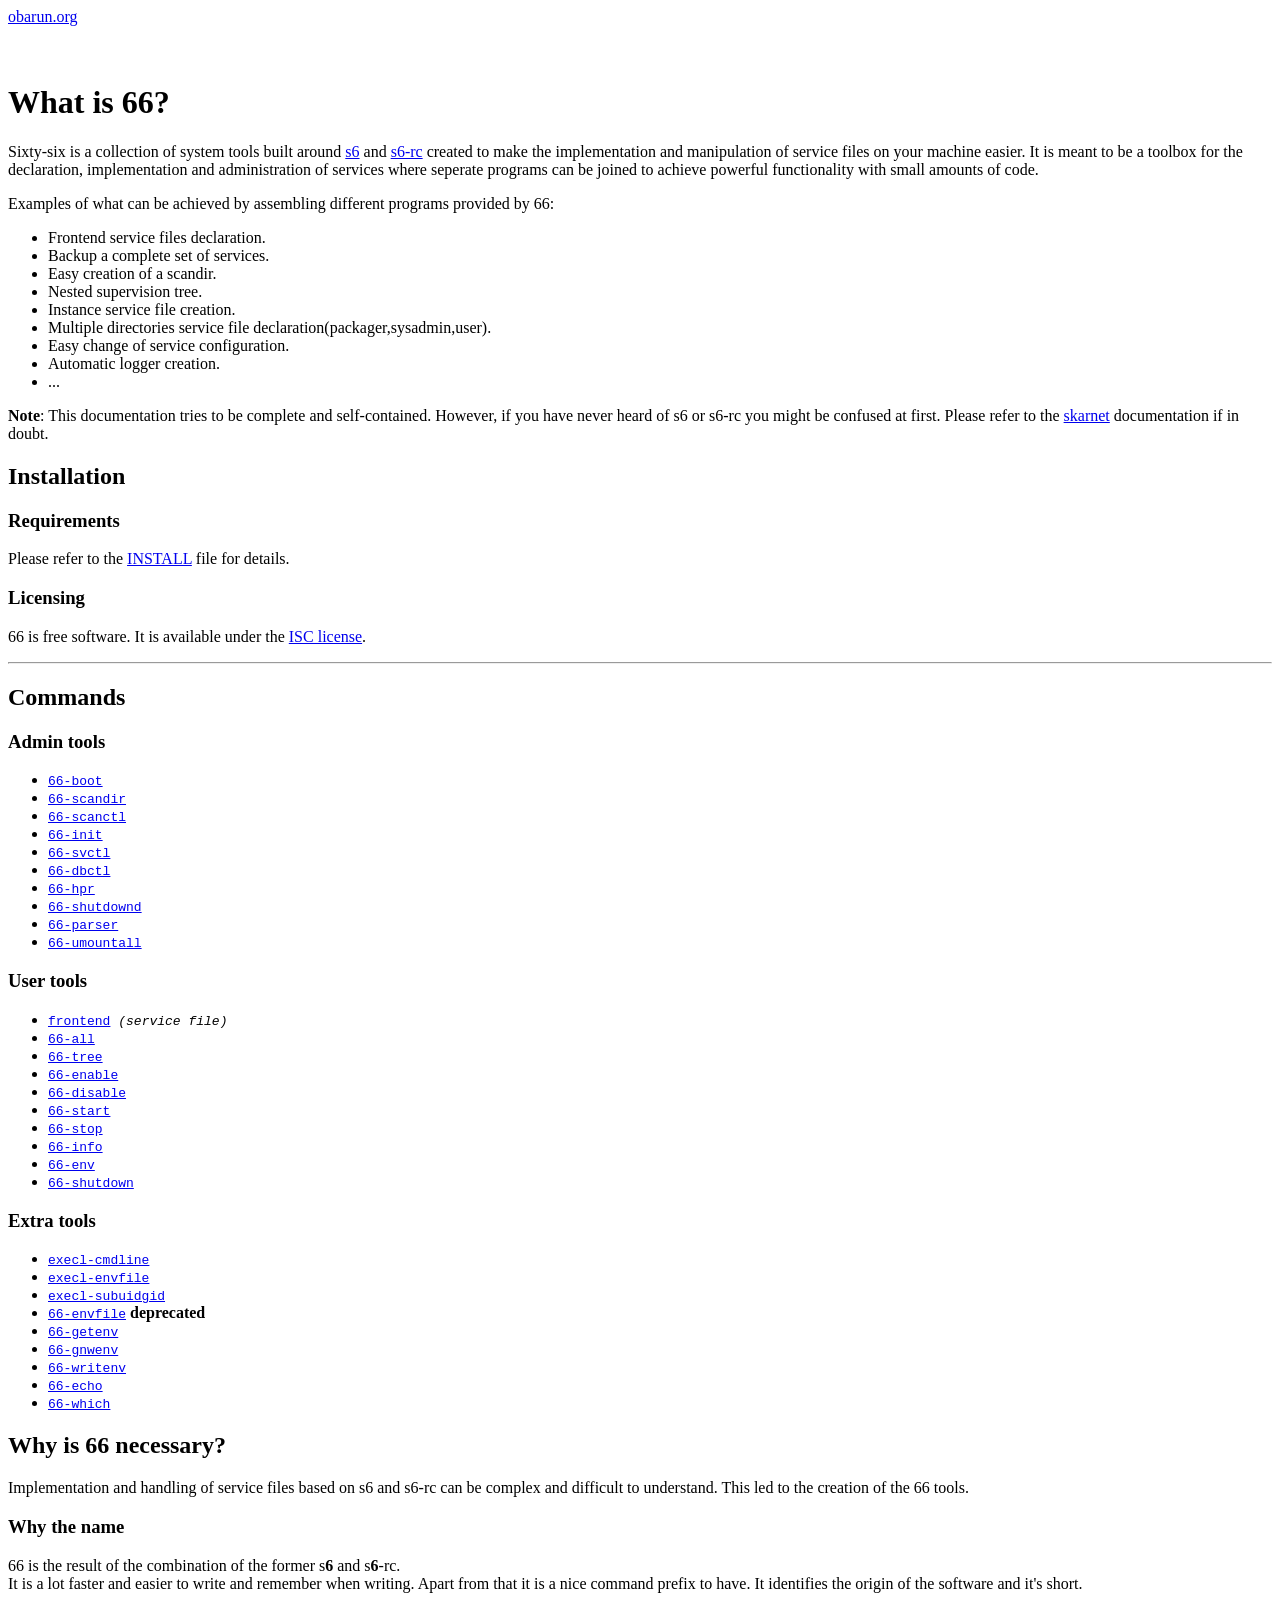
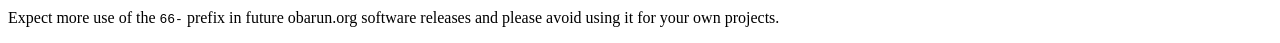
==== doc/html/index.html @ cf43206a "add doc" ====
<html>
  <head>
    <meta name="viewport" content="width=device-width, initial-scale=1.0" />
    <meta http-equiv="Content-Type" content="text/html; charset=UTF-8" />
    <meta http-equiv="Content-Language" content="en" />
    <title>66 - obarun tools build around s6 supervision suite</title>
    <meta name="Description" content="66 - obarun tools build around s6 supervision suite" />
    <meta name="Keywords" content="66 unix administration root pipe eric vidal obarun supervision frontend" />
    <!-- <link rel="stylesheet" type="text/css" href="//skarnet.org/default.css" /> -->
  </head>
<body>

<p>
<a href="//obarun.org/">obarun.org</a>
</p>

<h1><br> What is 66? </h1>

	<p>
		Sixty-six is a collection of system tools built around 
		<a href="http://skarnet.org/software/s6">s6</a> and 
		<a href="http://skarnet.org/software/s6-rc">s6-rc</a> created to 
		make the implementation and manipulation of service files on your 
		machine easier. It is meant to be a toolbox for the declaration, 
		implementation and administration of services where seperate programs 
		can be joined to achieve powerful functionality with small amounts of code.
	</p>

	<p>
		Examples of what can be achieved by assembling different programs provided by 66:
	</p>

	<ul>
		<li> Frontend service files declaration. </li>
		<li> Backup a complete set of services.</li>
		<li> Easy creation of a scandir. </li>
		<li> Nested supervision tree. </li>
		<li> Instance service file creation. </li>
		<li> Multiple directories service file declaration(packager,sysadmin,user). </li>
		<li> Easy change of service configuration. </li>
		<li> Automatic logger creation. </li>
		<li> ...</li>
	</ul>

	<p>
		<strong>Note</strong>: This documentation tries to be complete 
		and self-contained. However, if you have never heard of s6 or 
		s6-rc you might be confused at first. Please refer to the 
		<a href="https://skarnet.org/software/">skarnet</a> documentation 
		if in doubt. 
	</p>

<h2> Installation </h2>

	<h3> Requirements </h3>
	<p>
		Please refer to the <a href="https://framagit.org/Obarun/66">INSTALL</a> file for details.
	</p>

	<h3> Licensing </h3>

	<p>
		66 is free software. It is available under the
		<a href="http://opensource.org/licenses/ISC">ISC license</a>.
	</p>

<hr />


<h2> Commands </h2>

	<h3> Admin tools </h3>

	<ul>
		<li><a href="66-boot.html"><tt>66-boot</tt></a></li>
		<li><a href="66-scandir.html"><tt>66-scandir</tt></a></li>
		<li><a href="66-scanctl.html"><tt>66-scanctl</tt></a></li>
		<li><a href="66-init.html"><tt>66-init</tt></a></li>
		<li><a href="66-svctl.html"><tt>66-svctl</tt></a></li>
		<li><a href="66-dbctl.html"><tt>66-dbctl</tt></a></li>
		<li><a href="66-hpr.html"><tt>66-hpr</tt></a></li>
		<li><a href="66-shutdownd.html"><tt>66-shutdownd</tt></a></li>
		<li><a href="66-parser.html"><tt>66-parser</tt></a></li>
		<li><a href="66-umountall.html"><tt>66-umountall</tt></a></li>
	</ul>

	<h3> User tools </h3>

	<ul>
		<li><a href="frontend.html"><tt>frontend</a> <em>(service file)</em></tt></li>
		<li><a href="66-all.html"><tt>66-all</tt></a></li>
		<li><a href="66-tree.html"><tt>66-tree</tt></a></li>
		<li><a href="66-enable.html"><tt>66-enable</tt></a></li>
		<li><a href="66-disable.html"><tt>66-disable</tt></a></li>
		<li><a href="66-start.html"><tt>66-start</tt></a></li>
		<li><a href="66-stop.html"><tt>66-stop</tt></a></li>
		<li><a href="66-info.html"><tt>66-info</tt></a></li>
		<li><a href="66-env.html"><tt>66-env</tt></a></li>
		<li><a href="66-shutdown.html"><tt>66-shutdown</tt></a></li>
	</ul>
	
	<h3> Extra tools </h3>
	
	<ul>
		<li><a href="execl-cmdline.html"><tt>execl-cmdline</tt></a></li>
		<li><a href="execl-envfile.html"><tt>execl-envfile</tt></a></li>
		<li><a href="execl-subuidgid.html"><tt>execl-subuidgid</tt></a></li>
		<li><a href="66-envfile.html"><tt>66-envfile</tt></a> <strong>deprecated</strong></li>
		<li><a href="66-getenv.html"><tt>66-getenv</tt></a></li>
		<li><a href="66-gnwenv.html"><tt>66-gnwenv</tt></a></li>
		<li><a href="66-writenv.html"><tt>66-writenv</tt></a></li>
		<li><a href="66-echo.html"><tt>66-echo</tt></a></li>
		<li><a href="66-which.html"><tt>66-which</tt></a></li>
	</ul>

<h2> Why is 66 necessary? </h2>

	<p>
		Implementation and handling of service files based on s6 and s6-rc can be complex and difficult to understand. This led to the creation of the 66 tools.
	</p>

	<h3> Why the name </h3>

	<p>
		66 is the result of the combination of the former s<strong>6</strong> and s<strong>6</strong>-rc.<br>
		It is a lot faster and easier to write and remember when writing. 
		Apart from that it is a nice command prefix to have. 
		It identifies the origin of the software and it's short.
	</p>

	<p>
		Expect more use of the <tt>66-</tt> prefix in future obarun.org 
		software releases and please avoid using it for your own projects.
	</p>

</body>
</html>
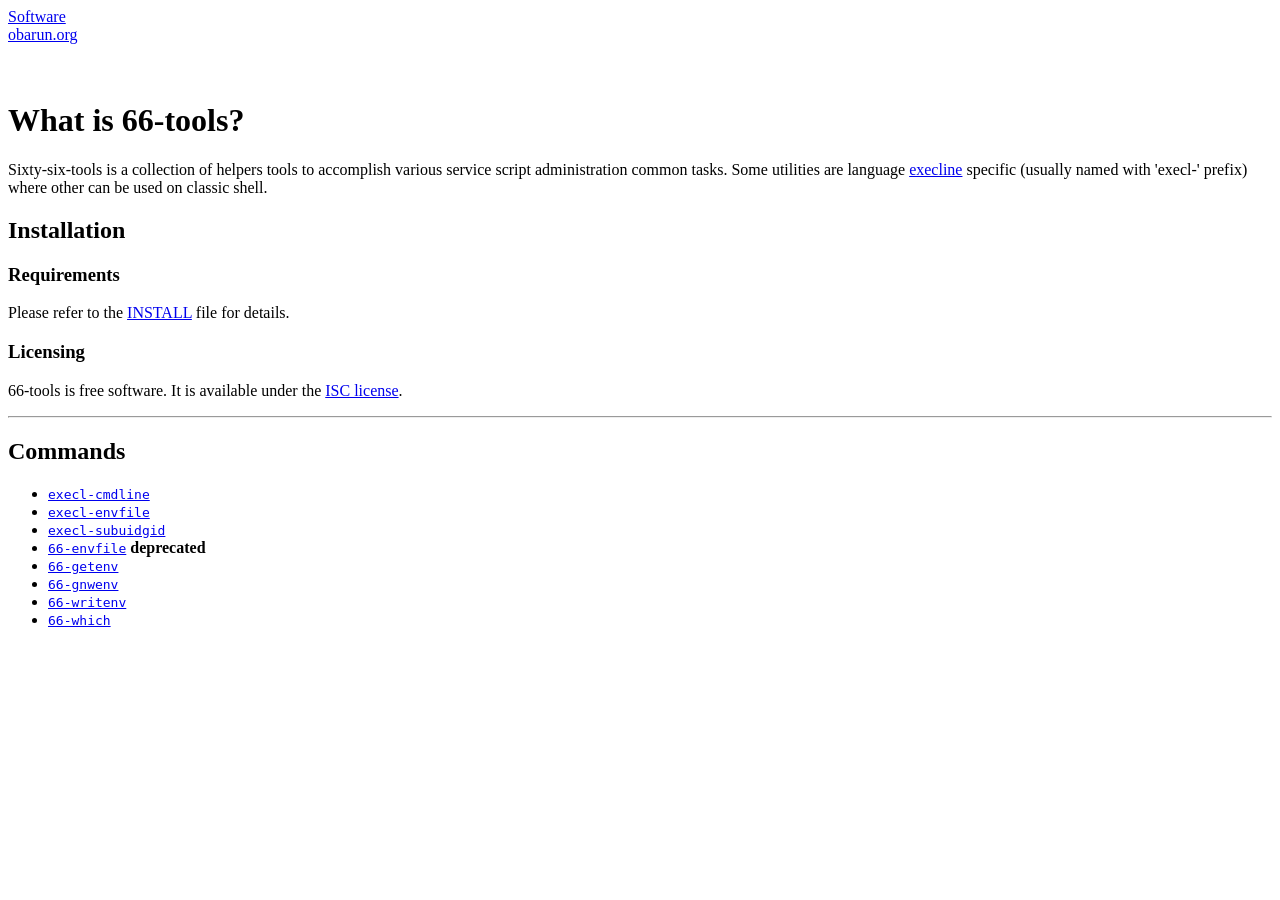
==== commit d71a5510: "udpate documentation part" ====
--- a/doc/html/index.html
+++ b/doc/html/index.html
@@ -3,64 +3,39 @@
     <meta name="viewport" content="width=device-width, initial-scale=1.0" />
     <meta http-equiv="Content-Type" content="text/html; charset=UTF-8" />
     <meta http-equiv="Content-Language" content="en" />
-    <title>66 - obarun tools build around s6 supervision suite</title>
-    <meta name="Description" content="66 - obarun tools build around s6 supervision suite" />
-    <meta name="Keywords" content="66 unix administration root pipe eric vidal obarun supervision frontend" />
+    <title>66-tools - obarun tools build around s6 supervision suite</title>
+    <meta name="Description" content="66-tools - obarun tools build around s6 supervision suite" />
+    <meta name="Keywords" content="66 unix administration root pipe eric vidal obarun supervision environment" />
     <!-- <link rel="stylesheet" type="text/css" href="//skarnet.org/default.css" /> -->
   </head>
 <body>
 
 <p>
+<a href="//web.obarun.org/software">Software</a><br/>
 <a href="//obarun.org/">obarun.org</a>
 </p>
 
-<h1><br> What is 66? </h1>
+<h1><br> What is 66-tools? </h1>
 
 	<p>
-		Sixty-six is a collection of system tools built around 
-		<a href="http://skarnet.org/software/s6">s6</a> and 
-		<a href="http://skarnet.org/software/s6-rc">s6-rc</a> created to 
-		make the implementation and manipulation of service files on your 
-		machine easier. It is meant to be a toolbox for the declaration, 
-		implementation and administration of services where seperate programs 
-		can be joined to achieve powerful functionality with small amounts of code.
-	</p>
-
-	<p>
-		Examples of what can be achieved by assembling different programs provided by 66:
-	</p>
-
-	<ul>
-		<li> Frontend service files declaration. </li>
-		<li> Backup a complete set of services.</li>
-		<li> Easy creation of a scandir. </li>
-		<li> Nested supervision tree. </li>
-		<li> Instance service file creation. </li>
-		<li> Multiple directories service file declaration(packager,sysadmin,user). </li>
-		<li> Easy change of service configuration. </li>
-		<li> Automatic logger creation. </li>
-		<li> ...</li>
-	</ul>
-
-	<p>
-		<strong>Note</strong>: This documentation tries to be complete 
-		and self-contained. However, if you have never heard of s6 or 
-		s6-rc you might be confused at first. Please refer to the 
-		<a href="https://skarnet.org/software/">skarnet</a> documentation 
-		if in doubt. 
+		Sixty-six-tools is a collection of helpers tools to accomplish various
+		service script administration common tasks. Some utilities are language
+		<a href="https://skarnet.org/software/execline">execline</a>
+		specific (usually named with 'execl-' prefix) where other can
+		be used on classic shell.
 	</p>
 
 <h2> Installation </h2>
 
 	<h3> Requirements </h3>
 	<p>
-		Please refer to the <a href="https://framagit.org/Obarun/66">INSTALL</a> file for details.
+		Please refer to the <a href="https://framagit.org/Obarun/66-tools">INSTALL</a> file for details.
 	</p>
 
 	<h3> Licensing </h3>
 
 	<p>
-		66 is free software. It is available under the
+		66-tools is free software. It is available under the
 		<a href="http://opensource.org/licenses/ISC">ISC license</a>.
 	</p>
 
@@ -69,38 +44,6 @@
 
 <h2> Commands </h2>
 
-	<h3> Admin tools </h3>
-
-	<ul>
-		<li><a href="66-boot.html"><tt>66-boot</tt></a></li>
-		<li><a href="66-scandir.html"><tt>66-scandir</tt></a></li>
-		<li><a href="66-scanctl.html"><tt>66-scanctl</tt></a></li>
-		<li><a href="66-init.html"><tt>66-init</tt></a></li>
-		<li><a href="66-svctl.html"><tt>66-svctl</tt></a></li>
-		<li><a href="66-dbctl.html"><tt>66-dbctl</tt></a></li>
-		<li><a href="66-hpr.html"><tt>66-hpr</tt></a></li>
-		<li><a href="66-shutdownd.html"><tt>66-shutdownd</tt></a></li>
-		<li><a href="66-parser.html"><tt>66-parser</tt></a></li>
-		<li><a href="66-umountall.html"><tt>66-umountall</tt></a></li>
-	</ul>
-
-	<h3> User tools </h3>
-
-	<ul>
-		<li><a href="frontend.html"><tt>frontend</a> <em>(service file)</em></tt></li>
-		<li><a href="66-all.html"><tt>66-all</tt></a></li>
-		<li><a href="66-tree.html"><tt>66-tree</tt></a></li>
-		<li><a href="66-enable.html"><tt>66-enable</tt></a></li>
-		<li><a href="66-disable.html"><tt>66-disable</tt></a></li>
-		<li><a href="66-start.html"><tt>66-start</tt></a></li>
-		<li><a href="66-stop.html"><tt>66-stop</tt></a></li>
-		<li><a href="66-info.html"><tt>66-info</tt></a></li>
-		<li><a href="66-env.html"><tt>66-env</tt></a></li>
-		<li><a href="66-shutdown.html"><tt>66-shutdown</tt></a></li>
-	</ul>
-	
-	<h3> Extra tools </h3>
-	
 	<ul>
 		<li><a href="execl-cmdline.html"><tt>execl-cmdline</tt></a></li>
 		<li><a href="execl-envfile.html"><tt>execl-envfile</tt></a></li>
@@ -109,29 +52,8 @@
 		<li><a href="66-getenv.html"><tt>66-getenv</tt></a></li>
 		<li><a href="66-gnwenv.html"><tt>66-gnwenv</tt></a></li>
 		<li><a href="66-writenv.html"><tt>66-writenv</tt></a></li>
-		<li><a href="66-echo.html"><tt>66-echo</tt></a></li>
 		<li><a href="66-which.html"><tt>66-which</tt></a></li>
 	</ul>
 
-<h2> Why is 66 necessary? </h2>
-
-	<p>
-		Implementation and handling of service files based on s6 and s6-rc can be complex and difficult to understand. This led to the creation of the 66 tools.
-	</p>
-
-	<h3> Why the name </h3>
-
-	<p>
-		66 is the result of the combination of the former s<strong>6</strong> and s<strong>6</strong>-rc.<br>
-		It is a lot faster and easier to write and remember when writing. 
-		Apart from that it is a nice command prefix to have. 
-		It identifies the origin of the software and it's short.
-	</p>
-
-	<p>
-		Expect more use of the <tt>66-</tt> prefix in future obarun.org 
-		software releases and please avoid using it for your own projects.
-	</p>
-
 </body>
 </html>
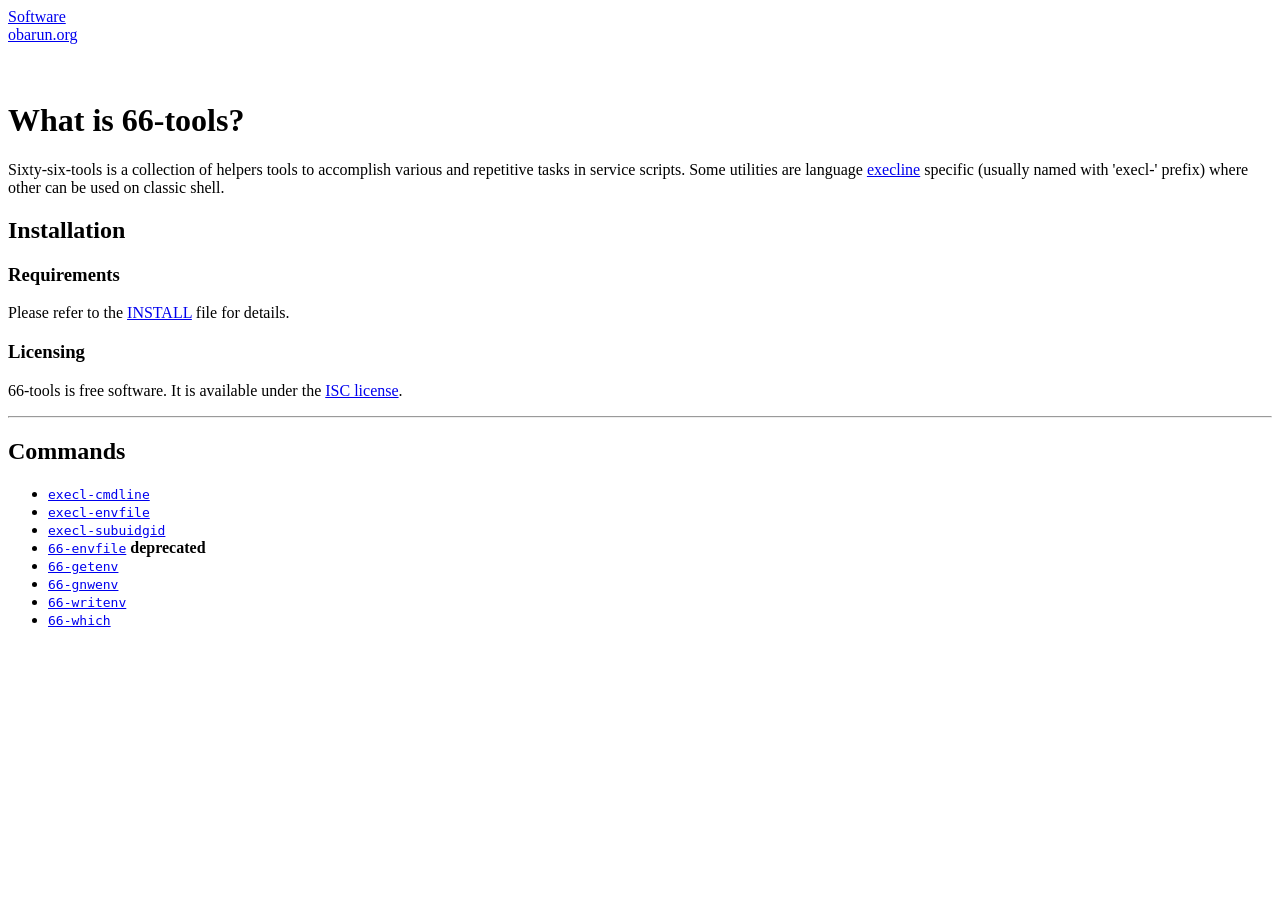
==== commit 5fa5b9ae: "update doc" ====
--- a/doc/html/index.html
+++ b/doc/html/index.html
@@ -18,8 +18,8 @@
 <h1><br> What is 66-tools? </h1>
 
 	<p>
-		Sixty-six-tools is a collection of helpers tools to accomplish various
-		service script administration common tasks. Some utilities are language
+		Sixty-six-tools is a collection of helpers tools to accomplish 
+		various and repetitive tasks in service scripts. Some utilities are language
 		<a href="https://skarnet.org/software/execline">execline</a>
 		specific (usually named with 'execl-' prefix) where other can
 		be used on classic shell.
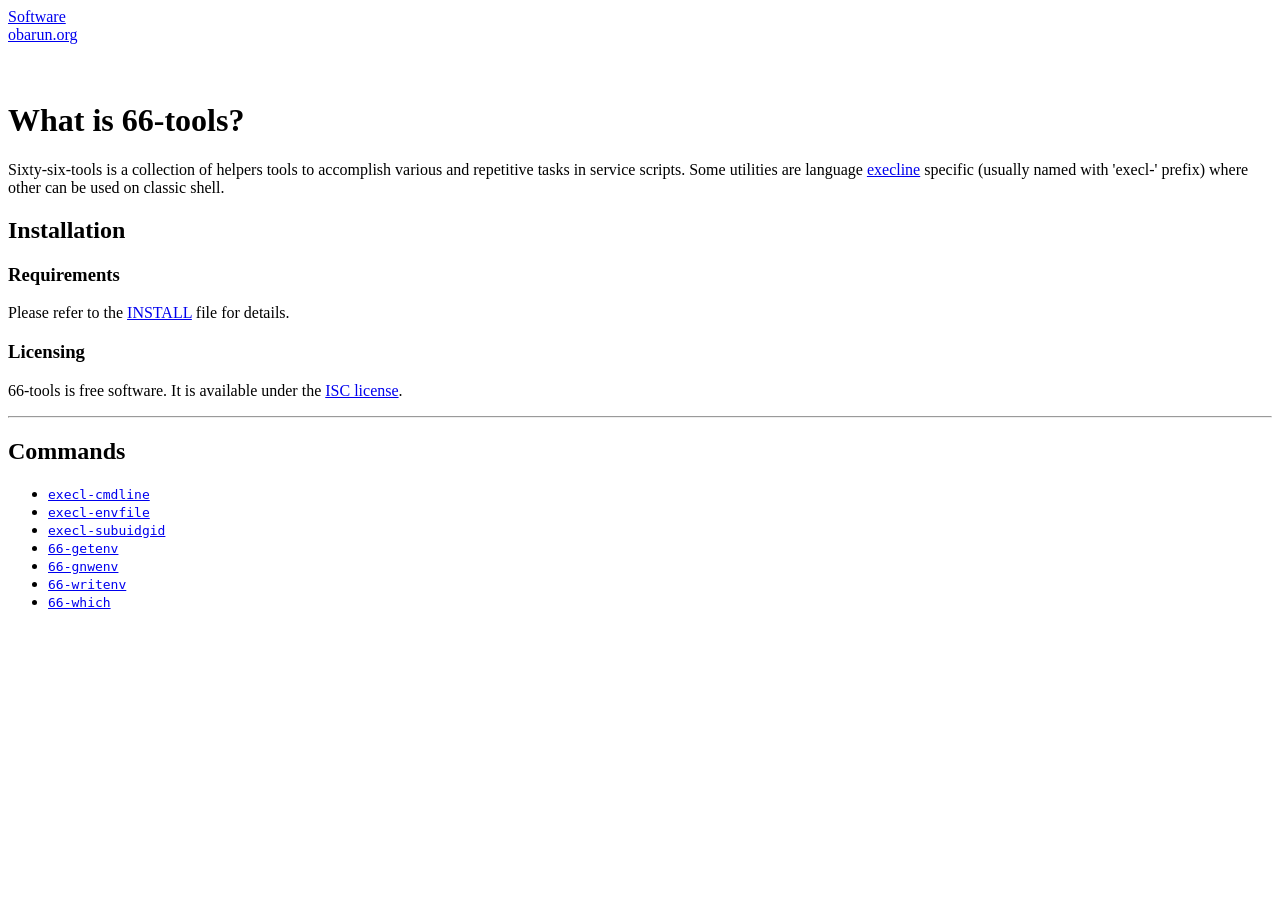
==== commit 9ee97e86: "remove deprecated 66-envfile tools" ====
--- a/doc/html/index.html
+++ b/doc/html/index.html
@@ -48,7 +48,6 @@
 		<li><a href="execl-cmdline.html"><tt>execl-cmdline</tt></a></li>
 		<li><a href="execl-envfile.html"><tt>execl-envfile</tt></a></li>
 		<li><a href="execl-subuidgid.html"><tt>execl-subuidgid</tt></a></li>
-		<li><a href="66-envfile.html"><tt>66-envfile</tt></a> <strong>deprecated</strong></li>
 		<li><a href="66-getenv.html"><tt>66-getenv</tt></a></li>
 		<li><a href="66-gnwenv.html"><tt>66-gnwenv</tt></a></li>
 		<li><a href="66-writenv.html"><tt>66-writenv</tt></a></li>
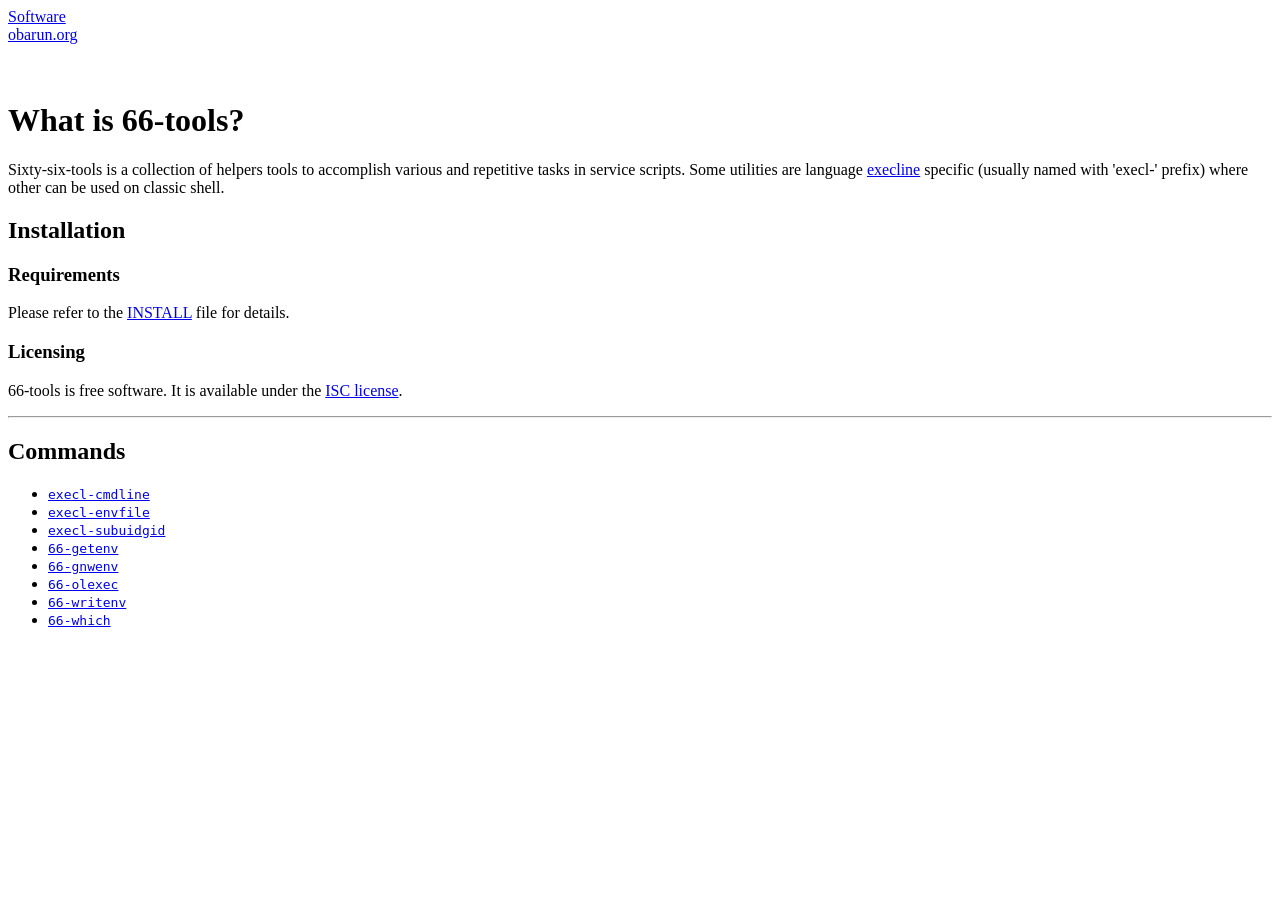
==== commit e4797c14: "add 66-olexec tool" ====
--- a/doc/html/index.html
+++ b/doc/html/index.html
@@ -50,6 +50,7 @@
 		<li><a href="execl-subuidgid.html"><tt>execl-subuidgid</tt></a></li>
 		<li><a href="66-getenv.html"><tt>66-getenv</tt></a></li>
 		<li><a href="66-gnwenv.html"><tt>66-gnwenv</tt></a></li>
+		<li><a href="66-olexec.html"><tt>66-olexec</tt></a></li>
 		<li><a href="66-writenv.html"><tt>66-writenv</tt></a></li>
 		<li><a href="66-which.html"><tt>66-which</tt></a></li>
 	</ul>
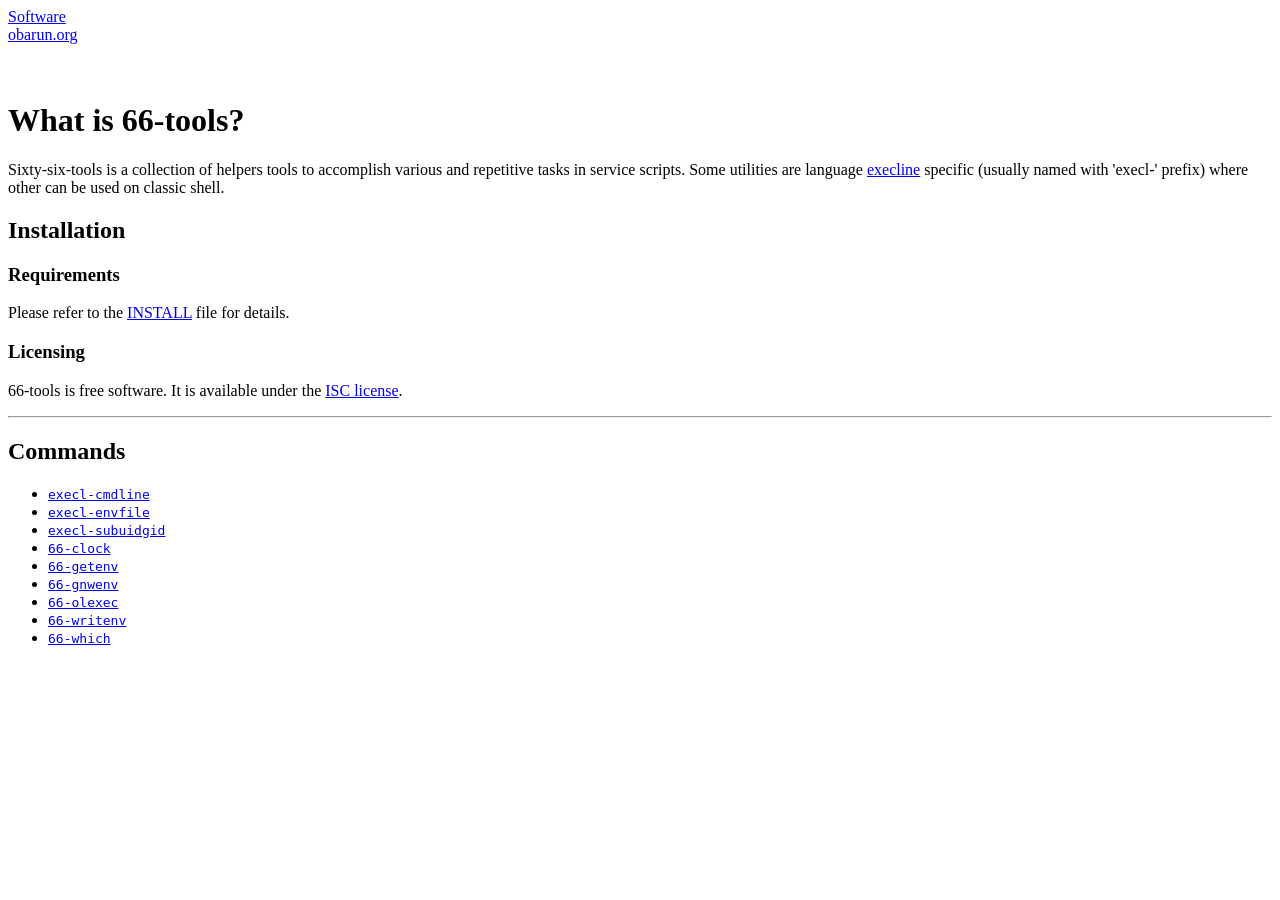
==== commit 138d91bd: "update doc" ====
--- a/doc/html/index.html
+++ b/doc/html/index.html
@@ -48,6 +48,7 @@
 		<li><a href="execl-cmdline.html"><tt>execl-cmdline</tt></a></li>
 		<li><a href="execl-envfile.html"><tt>execl-envfile</tt></a></li>
 		<li><a href="execl-subuidgid.html"><tt>execl-subuidgid</tt></a></li>
+		<li><a href="66-clock.html"><tt>66-clock</tt></a></li>
 		<li><a href="66-getenv.html"><tt>66-getenv</tt></a></li>
 		<li><a href="66-gnwenv.html"><tt>66-gnwenv</tt></a></li>
 		<li><a href="66-olexec.html"><tt>66-olexec</tt></a></li>
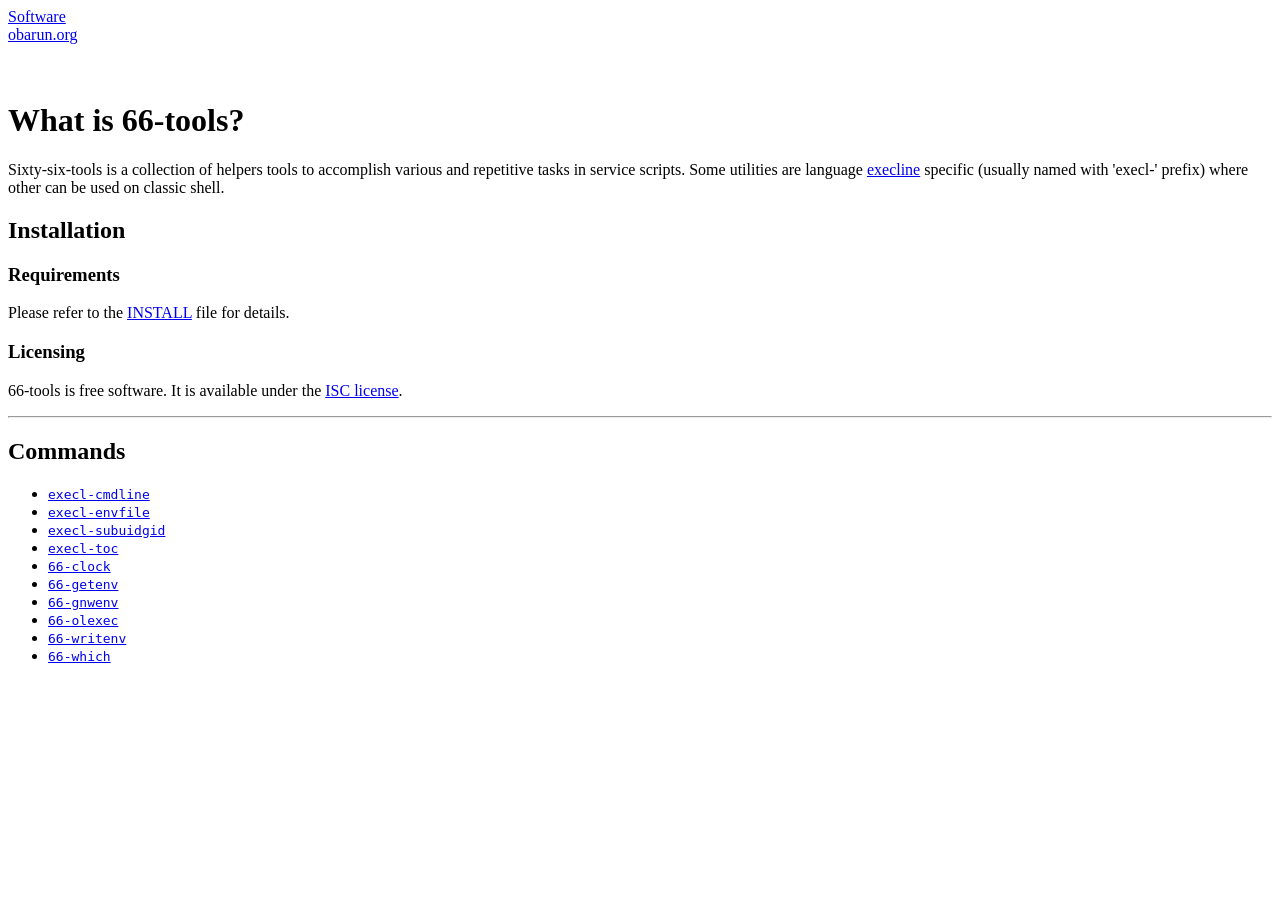
==== commit 7355cd31: "add execl-toc html documentation" ====
--- a/doc/html/index.html
+++ b/doc/html/index.html
@@ -48,6 +48,7 @@
 		<li><a href="execl-cmdline.html"><tt>execl-cmdline</tt></a></li>
 		<li><a href="execl-envfile.html"><tt>execl-envfile</tt></a></li>
 		<li><a href="execl-subuidgid.html"><tt>execl-subuidgid</tt></a></li>
+		<li><a href="execl-toc.html"><tt>execl-toc</tt></a></li>
 		<li><a href="66-clock.html"><tt>66-clock</tt></a></li>
 		<li><a href="66-getenv.html"><tt>66-getenv</tt></a></li>
 		<li><a href="66-gnwenv.html"><tt>66-gnwenv</tt></a></li>
